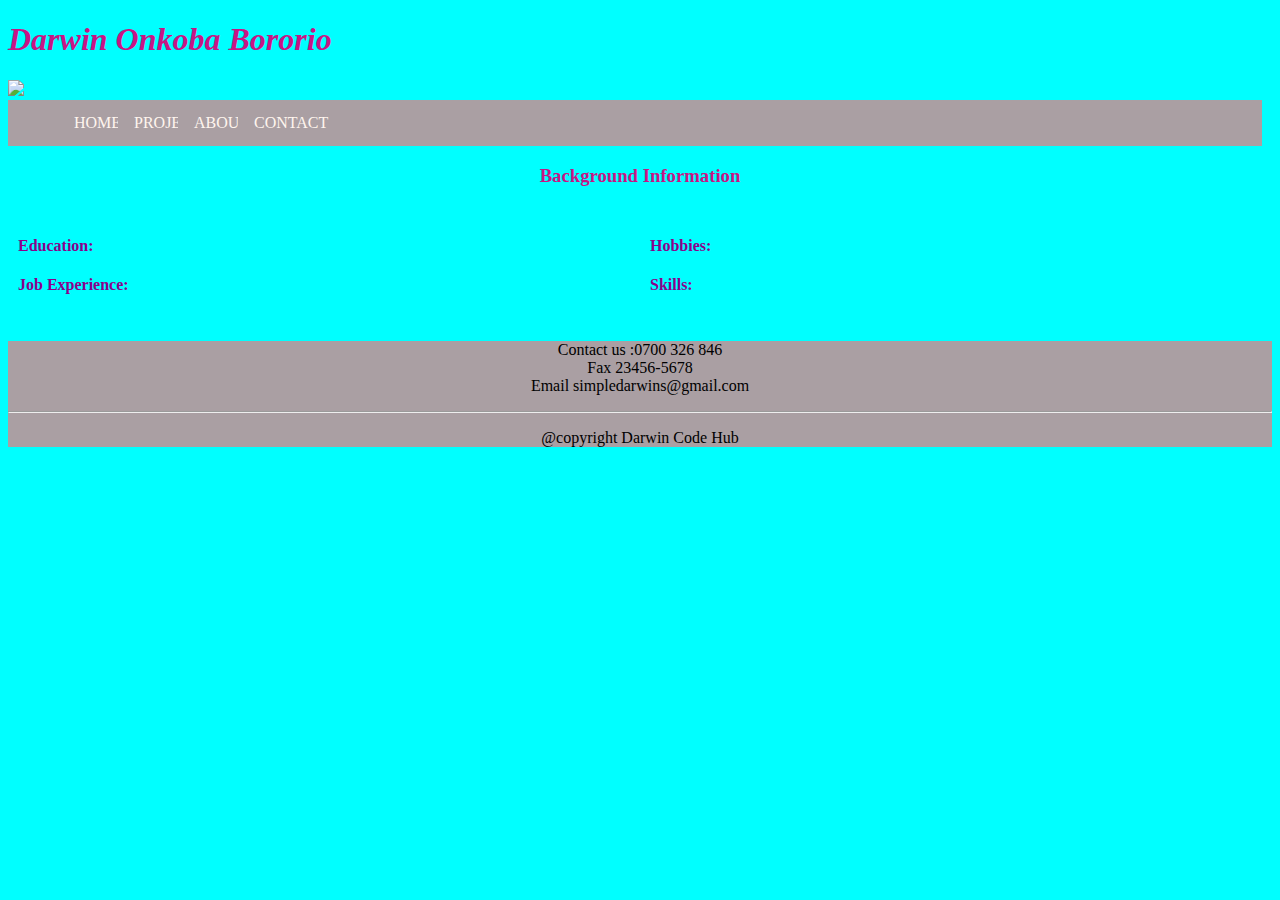
==== about.html @ 03b9dfdd "adding more to the styling" ====
<!DOCTYPE html>
<html>
<title>Cleaning services</title>
<head>
    <h1>Darwin Onkoba Bororio</h1>
    <img src="/home/darwin/Desktop/project-zero/images/gkglass.png" height="50px" width="=50px">


    <link rel="stylesheet" type="text/css" href="clean.css">
    <ul>
        <nav>
            <li><a href="index.html">HOME</a></li>
            <li><a href="project.html">PROJECTS</a></li>
            <li><a href="about.html">ABOUT</a></li>
            <li><a href="contact.html">CONTACT</a></li>

        </nav>
    </ul>
    
</head>
   
<body>
    <h3>Background Information</h3>
   <div class="row">
       <div class="column">
           <h4>Education:</h3>
            <p></p>
            <h4>Job Experience:</h4>
           <p></p>
       </div>
       <div class="column">
           <h4>Hobbies:</h4>
           <p></p>
           <h4>Skills:</h4>
           <p></p>
       </div>
   </div>
    
    
</body>
<footer>
    <div class="footer">
        <p>Contact us :0700 326 846<br> Fax 23456-5678 <br>Email simpledarwins@gmail.com<br> </p>
        <hr>
        <p> @copyright Darwin Code Hub</p>
        
    </div>
</footer>

</html>
---- clean.css ----
ul{
    list-style-type: none;
    margin: 0px;
    padding: 0px;
    background-color: rgb(170, 159, 163);
    overflow: hidden;
    margin-right: 10px;
    padding-left: 50px;
    padding-right: 50px;

}

li a:hover{
    background-color: springgreen;
    

}
li a{
    display: block;
    width: 60px;
    color: seashell;
    text-align: center;
    padding: 14px 16px;
    text-decoration: none;
}
li{
    display: inline-flex;
    float: left;
}
a{
    display: block;
    padding: 8px;
    background-color: rgb(170, 159, 163);
}
h1{
    color: steelblue;
    font-style: oblique;
    font-family: cursive;
    text-align: inherit;
    font-style: oblique;
}
.footer{
    position: relative;;
    left: 0;
    bottom: 0;
    width: 100%;
    background-color: rgb(170, 159, 163);
    color: black;
    text-align: center;

}
h2{
    text-align: center;
    color: mediumvioletred;
}
p{
    text-align: center;
}
.search{
    float: right;
    margin: 7px;
}
body{
    background-color: cyan;
}
h1{
    font-family: cursive;
    color: mediumvioletred;
}
h3{
    text-align: center;
    color: mediumvioletred;
}
*{
    box-sizing: border-box;
}
.row{
    display: flex;
}
.column{
    flex: 50%;
    padding: 10px;
}
h4{
    color: darkmagenta;
}
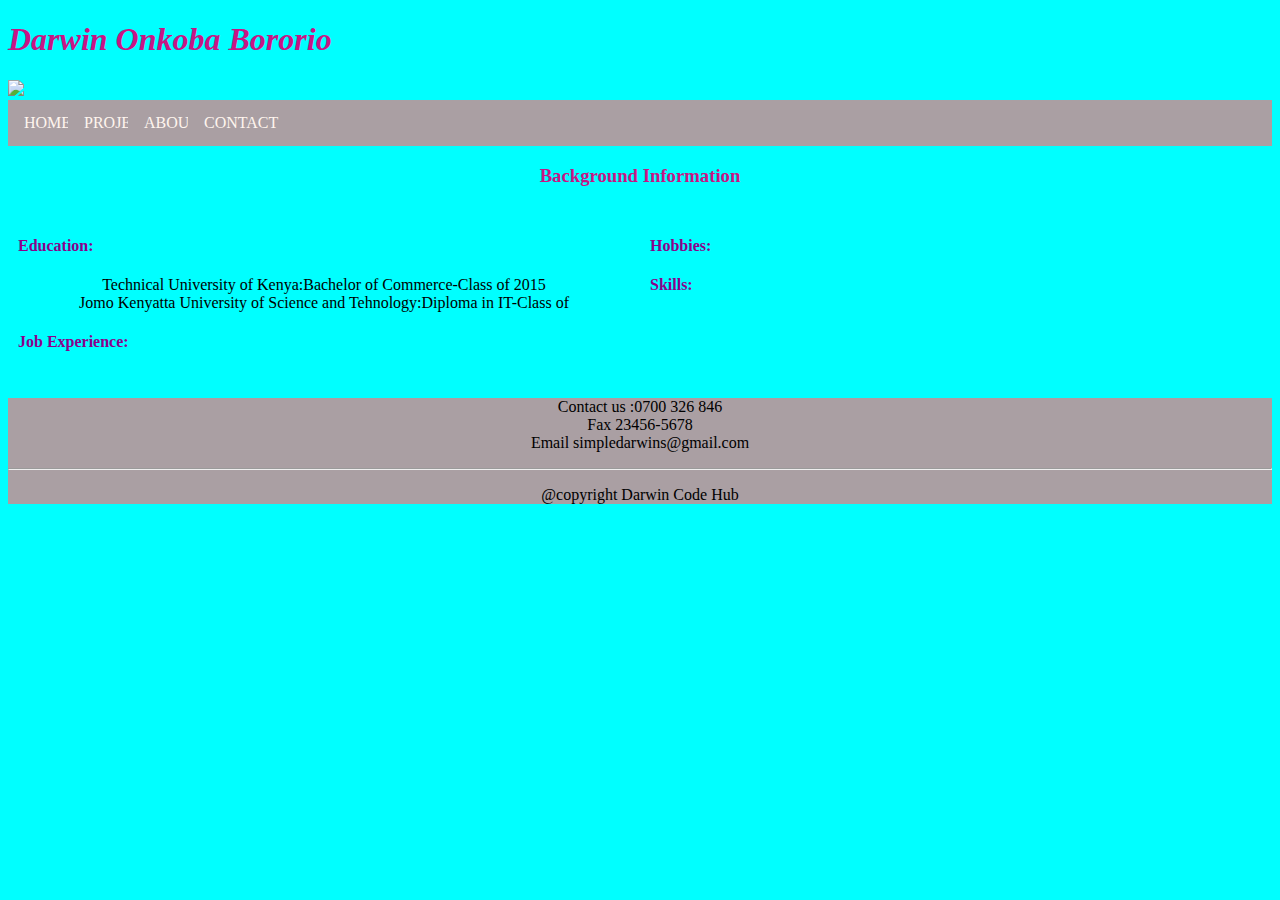
==== commit b592f30d: "filling the education background" ====
--- a/about.html
+++ b/about.html
@@ -24,7 +24,9 @@
    <div class="row">
        <div class="column">
            <h4>Education:</h3>
-            <p></p>
+            <p>Technical University of Kenya:Bachelor of Commerce-Class of 2015<br>
+               Jomo Kenyatta University of Science and Tehnology:Diploma in IT-Class of <br>
+        </p>
             <h4>Job Experience:</h4>
            <p></p>
        </div>
--- a/clean.css
+++ b/clean.css
@@ -4,14 +4,12 @@
     padding: 0px;
     background-color: rgb(170, 159, 163);
     overflow: hidden;
-    margin-right: 10px;
-    padding-left: 50px;
-    padding-right: 50px;
 
 }
 
 li a:hover{
     background-color: springgreen;
+    padding: 15px;
     
 
 }
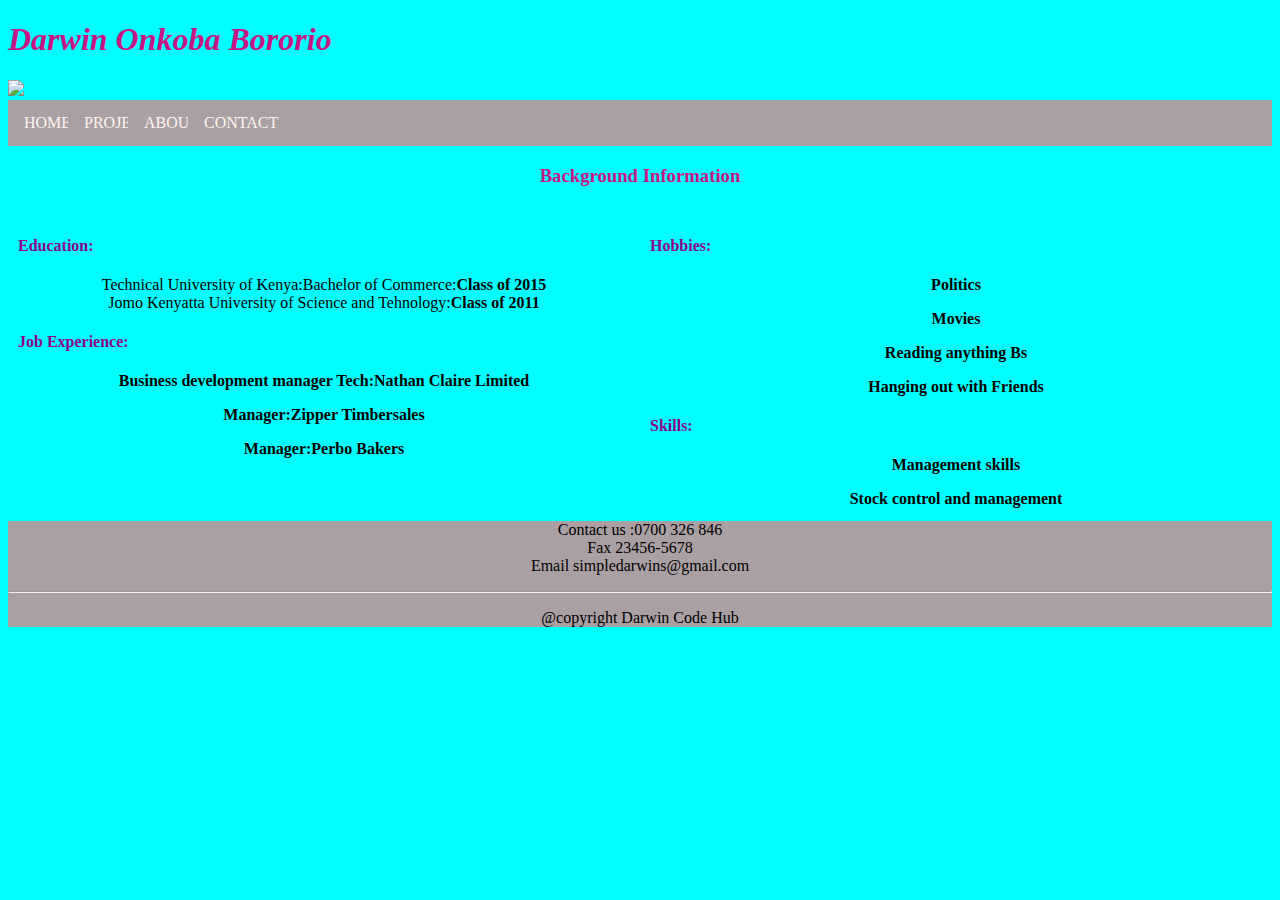
==== commit ef4a8ac9: "updating the about files experience and skills" ====
--- a/about.html
+++ b/about.html
@@ -24,17 +24,32 @@
    <div class="row">
        <div class="column">
            <h4>Education:</h3>
-            <p>Technical University of Kenya:Bachelor of Commerce-Class of 2015<br>
-               Jomo Kenyatta University of Science and Tehnology:Diploma in IT-Class of <br>
+            <p>Technical University of Kenya:Bachelor of Commerce:<strong>Class of 2015</strong> <br>
+               Jomo Kenyatta University of Science and Tehnology:<strong>Class of 2011</strong> <br>
         </p>
             <h4>Job Experience:</h4>
+            <p><strong>Business development manager Tech:Nathan Claire Limited</strong></p>
+            <p><strong> Manager:Zipper Timbersales</strong></p>
+            <p><strong>Manager:Perbo Bakers</strong> </p>
+            
            <p></p>
        </div>
        <div class="column">
            <h4>Hobbies:</h4>
-           <p></p>
-           <h4>Skills:</h4>
-           <p></p>
+           <strong>
+            <p>Politics</p>
+            <p>Movies</p>
+            <p>Reading anything Bs</p>
+            <p>Hanging out with Friends</p>
+            <h4>Skills:</h4>
+            <p>Management skills</p>
+            <p>Stock control and management</p>
+            <p>Operations and Logistics</p>
+            <p>procurement</p>
+            <p>Accounting</p>
+               
+           </strong>
+           
        </div>
    </div>
     
--- a/clean.css
+++ b/clean.css
@@ -9,7 +9,7 @@
 
 li a:hover{
     background-color: springgreen;
-    padding: 15px;
+    padding: 10px;
     
 
 }
@@ -78,7 +78,16 @@
 .column{
     flex: 50%;
     padding: 10px;
+    height: 300px;
+    float: left;
+    width: 50%;
 }
 h4{
     color: darkmagenta;
+}
+/*making the screen responsive to the  screen layout  */
+@media screen and (max-width:600px){
+    .column{
+        width: 100%;
+    }
 }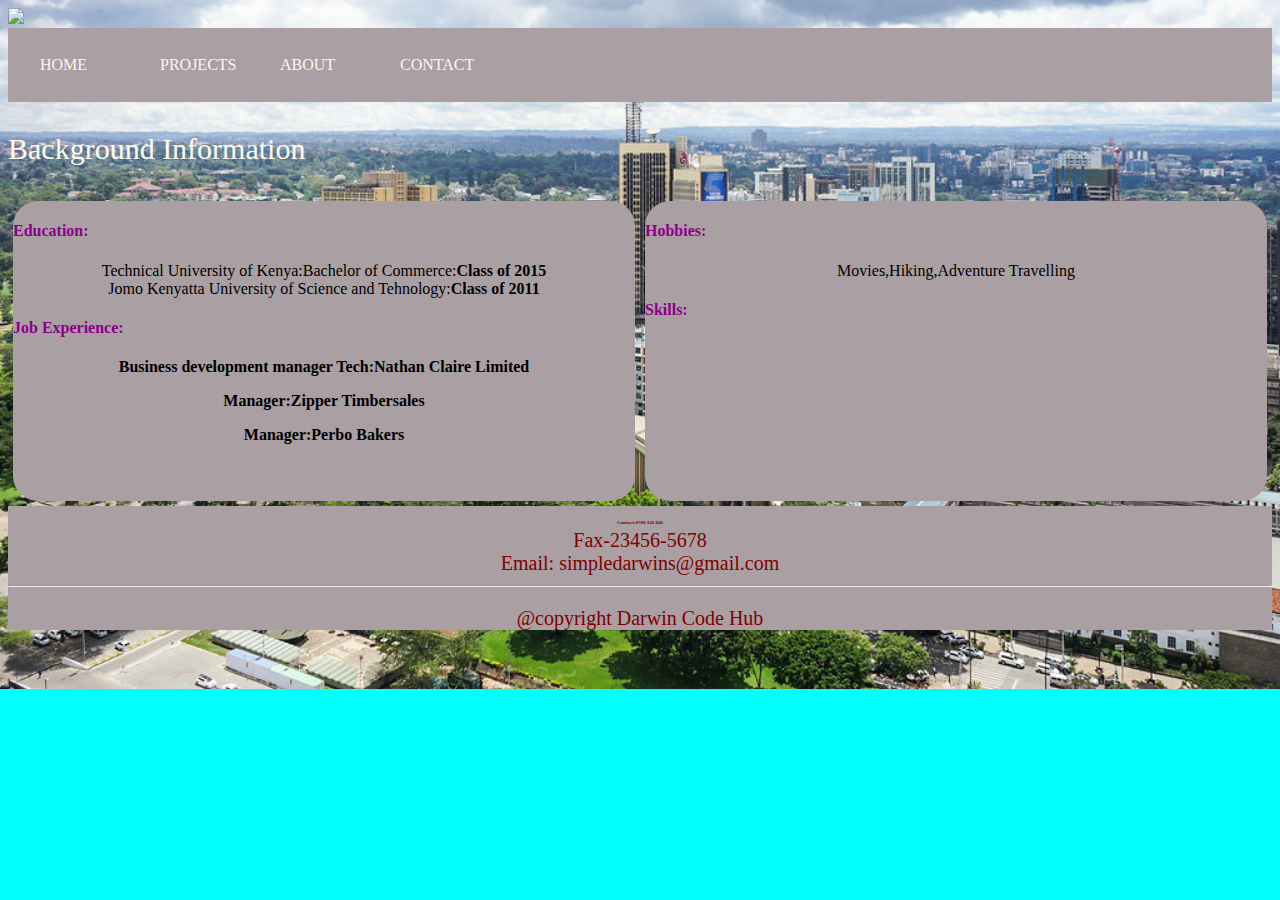
==== commit ca6c53b9: "updating css" ====
--- a/about.html
+++ b/about.html
@@ -1,9 +1,9 @@
 <!DOCTYPE html>
 <html>
-<title>Cleaning services</title>
+<title>Portfolio</title>
 <head>
-    <h1>Darwin Onkoba Bororio</h1>
-    <img src="/home/darwin/Desktop/project-zero/images/gkglass.png" height="50px" width="=50px">
+  
+    <img src="/home/darwin/Desktop/project-zero/images/logo4.png" height="50px" width="=50px">
 
 
     <link rel="stylesheet" type="text/css" href="clean.css">
@@ -36,19 +36,11 @@
        </div>
        <div class="column">
            <h4>Hobbies:</h4>
-           <strong>
-            <p>Politics</p>
-            <p>Movies</p>
-            <p>Reading anything Bs</p>
-            <p>Hanging out with Friends</p>
+           <p>Movies,Hiking,Adventure Travelling</p>
             <h4>Skills:</h4>
-            <p>Management skills</p>
-            <p>Stock control and management</p>
-            <p>Operations and Logistics</p>
-            <p>procurement</p>
-            <p>Accounting</p>
-               
-           </strong>
+            
+            </ul>
+           
            
        </div>
    </div>
@@ -57,7 +49,11 @@
 </body>
 <footer>
     <div class="footer">
-        <p>Contact us :0700 326 846<br> Fax 23456-5678 <br>Email simpledarwins@gmail.com<br> </p>
+        <span class="contact">Contact:0700 326 846<br> </span><span class="fax"> Fax-23456-5678</span> 
+         <br>
+         <span class="email">
+            Email: simpledarwins@gmail.com<br> 
+        </span> 
         <hr>
         <p> @copyright Darwin Code Hub</p>
         
--- a/clean.css
+++ b/clean.css
@@ -9,21 +9,22 @@
 
 li a:hover{
     background-color: springgreen;
-    padding: 10px;
-    
 
 }
 li a{
-    display: block;
-    width: 60px;
+    display:flex;
+    width: 120px;
     color: seashell;
     text-align: center;
-    padding: 14px 16px;
-    text-decoration: none;
+    padding: 28px 32px;
+    text-decoration: darkblue;
+    justify-content: space-between;
 }
 li{
-    display: inline-flex;
+    display: flex;
     float: left;
+    justify-content: space-between;
+    align-items: center;
 }
 a{
     display: block;
@@ -38,18 +39,22 @@
     font-style: oblique;
 }
 .footer{
-    position: relative;;
+    background-position: center;
     left: 0;
     bottom: 0;
     width: 100%;
     background-color: rgb(170, 159, 163);
-    color: black;
+    color: maroon;
     text-align: center;
+    font-size: 20px;
+    font-weight: 500;
+    
 
 }
 h2{
     text-align: center;
-    color: mediumvioletred;
+    color: floralwhite;
+    font-weight: 500;
 }
 p{
     text-align: center;
@@ -67,7 +72,10 @@
 }
 h3{
     text-align: center;
-    color: mediumvioletred;
+    color: floralwhite;
+    text-align: left;
+    font-size: 30px;
+    font-weight: 500;
 }
 *{
     box-sizing: border-box;
@@ -76,11 +84,17 @@
     display: flex;
 }
 .column{
-    flex: 50%;
-    padding: 10px;
+    flex: 1;
+    /* padding: 10px; */
     height: 300px;
-    float: left;
-    width: 50%;
+    /* float: left;/ */
+    /* width: 100%; */
+    border-radius: 25px;
+    background-color: rgb(170, 159, 163);
+    margin: 5px;
+    justify-content: left;
+    text-align: left;
+    
 }
 h4{
     color: darkmagenta;
@@ -90,4 +104,28 @@
     .column{
         width: 100%;
     }
+}
+body{
+    background-image: url(images/nai.jpg);
+    background-position: center;
+    background-size: cover;
+    height: 100%;
+    background-repeat: no-repeat;
+}
+#Home{
+    background-color: rgb(170, 159, 163);
+ }
+ .order{
+     display: flex;
+     flex-wrap: wrap;
+ }
+ .obj{
+     display: block;
+     text-align: center;
+
+
+ }
+.contact{
+    font-size:5px;
+    font-weight: bold;
 }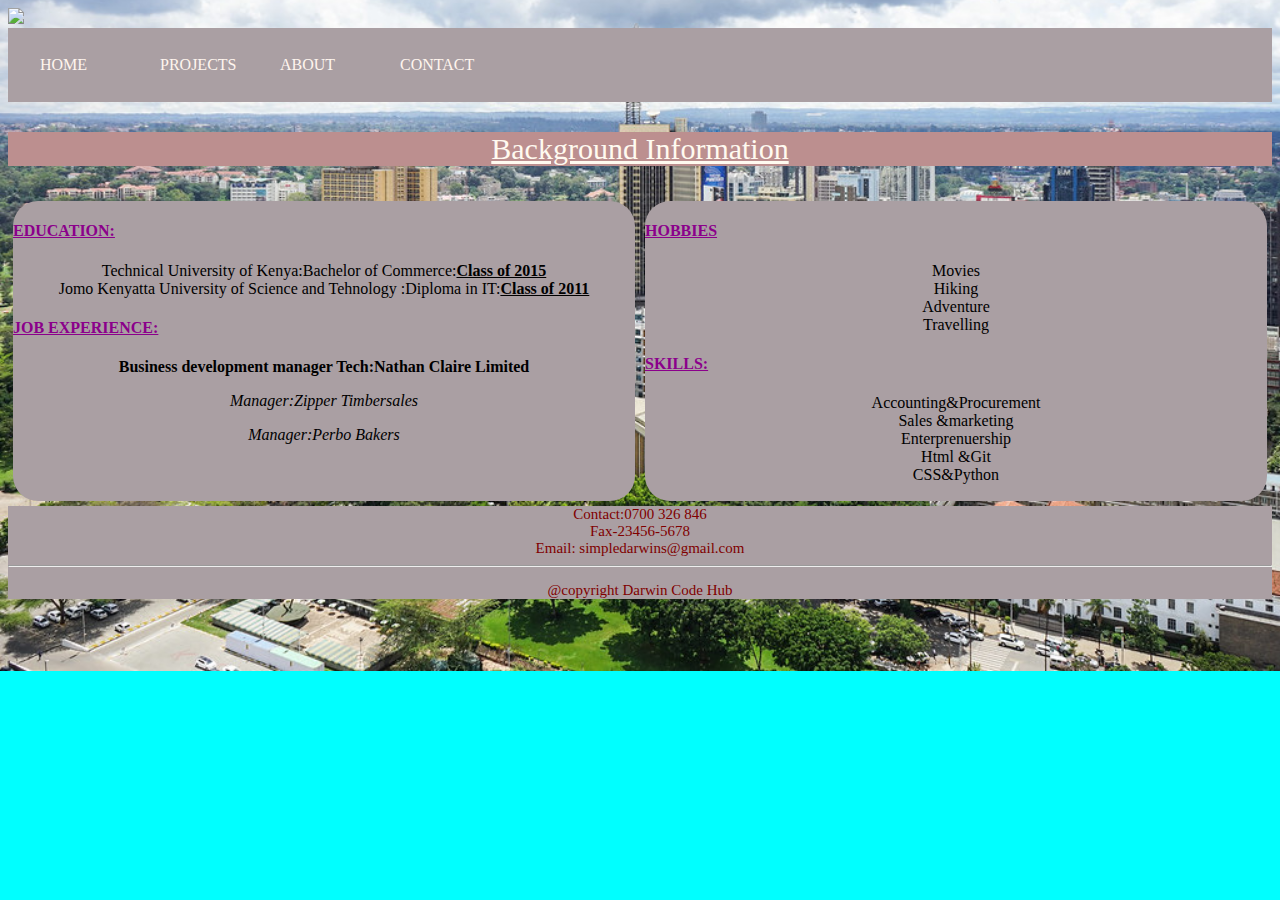
==== commit 1132c24f: "added a marquee element to the code" ====
--- a/about.html
+++ b/about.html
@@ -20,24 +20,35 @@
 </head>
    
 <body>
-    <h3>Background Information</h3>
+    <h3><u>Background Information</u></h3>
    <div class="row">
        <div class="column">
-           <h4>Education:</h3>
-            <p>Technical University of Kenya:Bachelor of Commerce:<strong>Class of 2015</strong> <br>
-               Jomo Kenyatta University of Science and Tehnology:<strong>Class of 2011</strong> <br>
+           <h4><u>EDUCATION:</u></h3>
+            <p>Technical University of Kenya:Bachelor of Commerce:<strong><u>Class of 2015</u></strong> <br>
+               Jomo Kenyatta University of Science and Tehnology :Diploma in IT:<strong><u>Class of 2011</u></strong> <br>
         </p>
-            <h4>Job Experience:</h4>
+            <h4><u> JOB EXPERIENCE:</u></h4>
             <p><strong>Business development manager Tech:Nathan Claire Limited</strong></p>
-            <p><strong> Manager:Zipper Timbersales</strong></p>
-            <p><strong>Manager:Perbo Bakers</strong> </p>
+            <p><em> Manager:Zipper Timbersales</em></p>
+            <p><i>Manager:Perbo Bakers</i> </p>
             
            <p></p>
        </div>
        <div class="column">
-           <h4>Hobbies:</h4>
-           <p>Movies,Hiking,Adventure Travelling</p>
-            <h4>Skills:</h4>
+           <h4><u>HOBBIES</u></h4>
+           <p>Movies<br>
+            Hiking<br>
+            Adventure <br>
+            Travelling</p>
+            <h4> <U>SKILLS:</U></h4>
+            <p>
+                Accounting&Procurement<br>
+                Sales &marketing<br>
+                Enterprenuership<br>
+                Html &Git<br>
+                CSS&Python<br>
+                
+            </p>
             
             </ul>
            
@@ -49,11 +60,9 @@
 </body>
 <footer>
     <div class="footer">
-        <span class="contact">Contact:0700 326 846<br> </span><span class="fax"> Fax-23456-5678</span> 
-         <br>
-         <span class="email">
-            Email: simpledarwins@gmail.com<br> 
-        </span> 
+        <span>Contact:0700 326 846<br> </span>
+        <span > Fax-23456-5678</span> <br>
+         <span >Email: simpledarwins@gmail.com<br></span> 
         <hr>
         <p> @copyright Darwin Code Hub</p>
         
--- a/clean.css
+++ b/clean.css
@@ -46,8 +46,8 @@
     background-color: rgb(170, 159, 163);
     color: maroon;
     text-align: center;
-    font-size: 20px;
-    font-weight: 500;
+    font-size: 15px;
+    font-weight: 400;
     
 
 }
@@ -72,10 +72,10 @@
 }
 h3{
     text-align: center;
-    color: floralwhite;
-    text-align: left;
+    color:floralwhite;
     font-size: 30px;
     font-weight: 500;
+    background-color: rosybrown;
 }
 *{
     box-sizing: border-box;
@@ -128,4 +128,14 @@
 .contact{
     font-size:5px;
     font-weight: bold;
+}
+marquee{
+    font-size: 15px;
+    font-weight: 800;
+    color: whitesmoke;
+    font-family: cursive;
+    font-style: italic;
+    background-color: yellowgreen;
+   
+
 }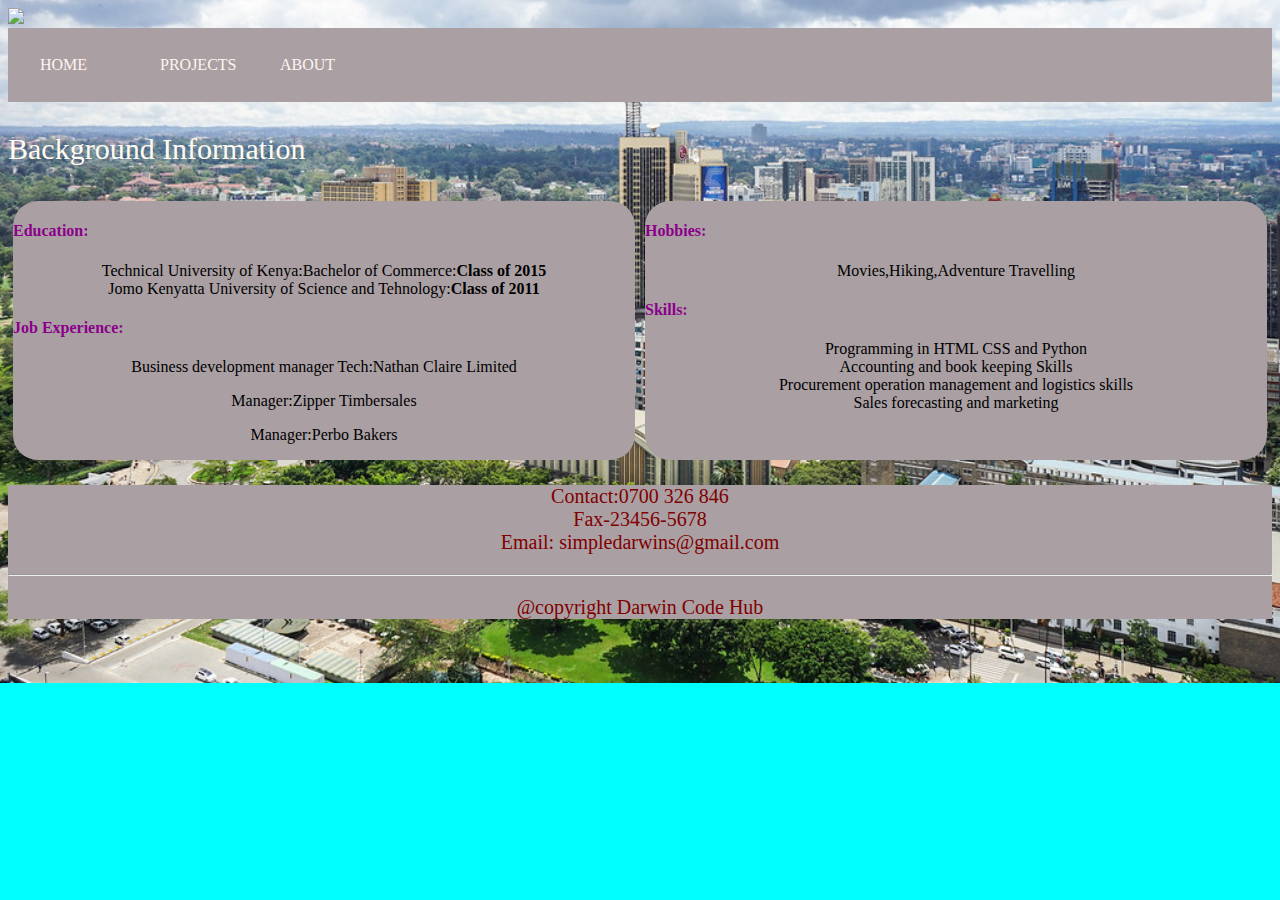
==== commit c1689d7f: "final touches" ====
--- a/about.html
+++ b/about.html
@@ -12,7 +12,7 @@
             <li><a href="index.html">HOME</a></li>
             <li><a href="project.html">PROJECTS</a></li>
             <li><a href="about.html">ABOUT</a></li>
-            <li><a href="contact.html">CONTACT</a></li>
+          
 
         </nav>
     </ul>
@@ -20,34 +20,29 @@
 </head>
    
 <body>
-    <h3><u>Background Information</u></h3>
+    <h3>Background Information</h3>
    <div class="row">
        <div class="column">
-           <h4><u>EDUCATION:</u></h3>
-            <p>Technical University of Kenya:Bachelor of Commerce:<strong><u>Class of 2015</u></strong> <br>
-               Jomo Kenyatta University of Science and Tehnology :Diploma in IT:<strong><u>Class of 2011</u></strong> <br>
+           <h4>Education:</h3>
+            <p>Technical University of Kenya:Bachelor of Commerce:<strong>Class of 2015</strong> <br>
+               Jomo Kenyatta University of Science and Tehnology:<strong>Class of 2011</strong> <br>
         </p>
-            <h4><u> JOB EXPERIENCE:</u></h4>
-            <p><strong>Business development manager Tech:Nathan Claire Limited</strong></p>
-            <p><em> Manager:Zipper Timbersales</em></p>
-            <p><i>Manager:Perbo Bakers</i> </p>
+            <h4>Job Experience:</h4>
+            <p>Business development manager Tech:Nathan Claire Limited</p>
+            <p>Manager:Zipper Timbersales</p>
+            <p>Manager:Perbo Bakers</p>
             
            <p></p>
        </div>
        <div class="column">
-           <h4><u>HOBBIES</u></h4>
-           <p>Movies<br>
-            Hiking<br>
-            Adventure <br>
-            Travelling</p>
-            <h4> <U>SKILLS:</U></h4>
+           <h4>Hobbies:</h4>
+           <p>Movies,Hiking,Adventure Travelling</p>
+            <h4>Skills:</h4>
             <p>
-                Accounting&Procurement<br>
-                Sales &marketing<br>
-                Enterprenuership<br>
-                Html &Git<br>
-                CSS&Python<br>
-                
+                Programming in HTML CSS and Python<br>
+                Accounting and book keeping Skills<br>
+                Procurement operation management and logistics skills<br>
+                Sales forecasting and marketing <br>
             </p>
             
             </ul>
@@ -60,9 +55,13 @@
 </body>
 <footer>
     <div class="footer">
-        <span>Contact:0700 326 846<br> </span>
-        <span > Fax-23456-5678</span> <br>
-         <span >Email: simpledarwins@gmail.com<br></span> 
+         <p>
+            Contact:0700 326 846<br>
+            Fax-23456-5678<br>
+            Email: simpledarwins@gmail.com<br>
+
+         </p>
+         
         <hr>
         <p> @copyright Darwin Code Hub</p>
         
--- a/clean.css
+++ b/clean.css
@@ -46,8 +46,8 @@
     background-color: rgb(170, 159, 163);
     color: maroon;
     text-align: center;
-    font-size: 15px;
-    font-weight: 400;
+    font-size: 20px;
+    font-weight: 500;
     
 
 }
@@ -72,10 +72,10 @@
 }
 h3{
     text-align: center;
-    color:floralwhite;
+    color: floralwhite;
+    text-align: left;
     font-size: 30px;
     font-weight: 500;
-    background-color: rosybrown;
 }
 *{
     box-sizing: border-box;
@@ -85,10 +85,7 @@
 }
 .column{
     flex: 1;
-    /* padding: 10px; */
-    height: 300px;
-    /* float: left;/ */
-    /* width: 100%; */
+    /* height: 300px; */
     border-radius: 25px;
     background-color: rgb(170, 159, 163);
     margin: 5px;
@@ -129,13 +126,10 @@
     font-size:5px;
     font-weight: bold;
 }
-marquee{
-    font-size: 15px;
-    font-weight: 800;
-    color: whitesmoke;
-    font-family: cursive;
-    font-style: italic;
-    background-color: yellowgreen;
-   
-
+.one{
+    background-color: rgb(170, 159, 163); ;
+    text-align: left;
+}
+.project{
+    display: block;
 }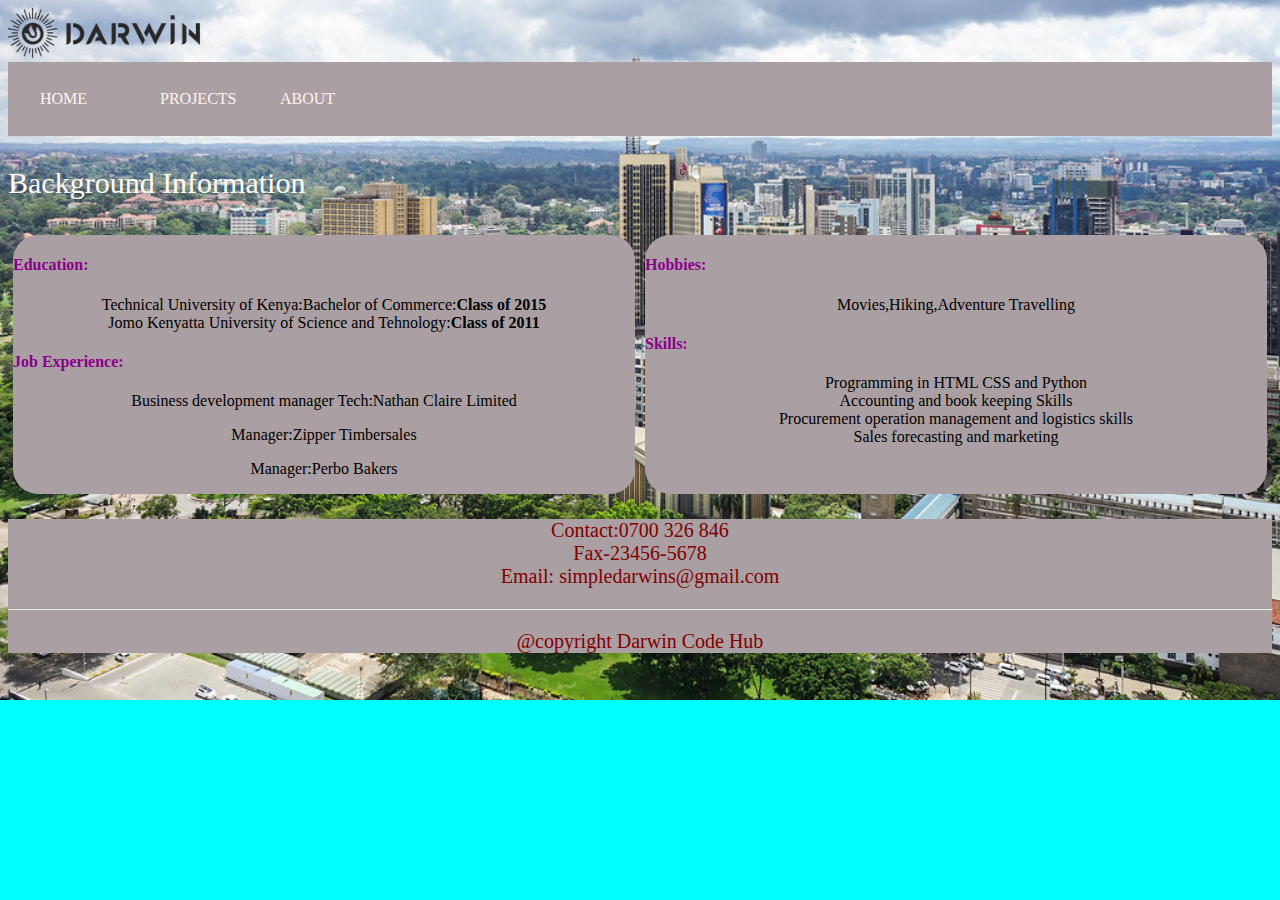
==== commit f8e29a90: "changed image to display" ====
--- a/about.html
+++ b/about.html
@@ -3,7 +3,7 @@
 <title>Portfolio</title>
 <head>
   
-    <img src="/home/darwin/Desktop/project-zero/images/logo4.png" height="50px" width="=50px">
+    <img src="./images/logo4.png" height="50px" width="=50px">
 
 
     <link rel="stylesheet" type="text/css" href="clean.css">
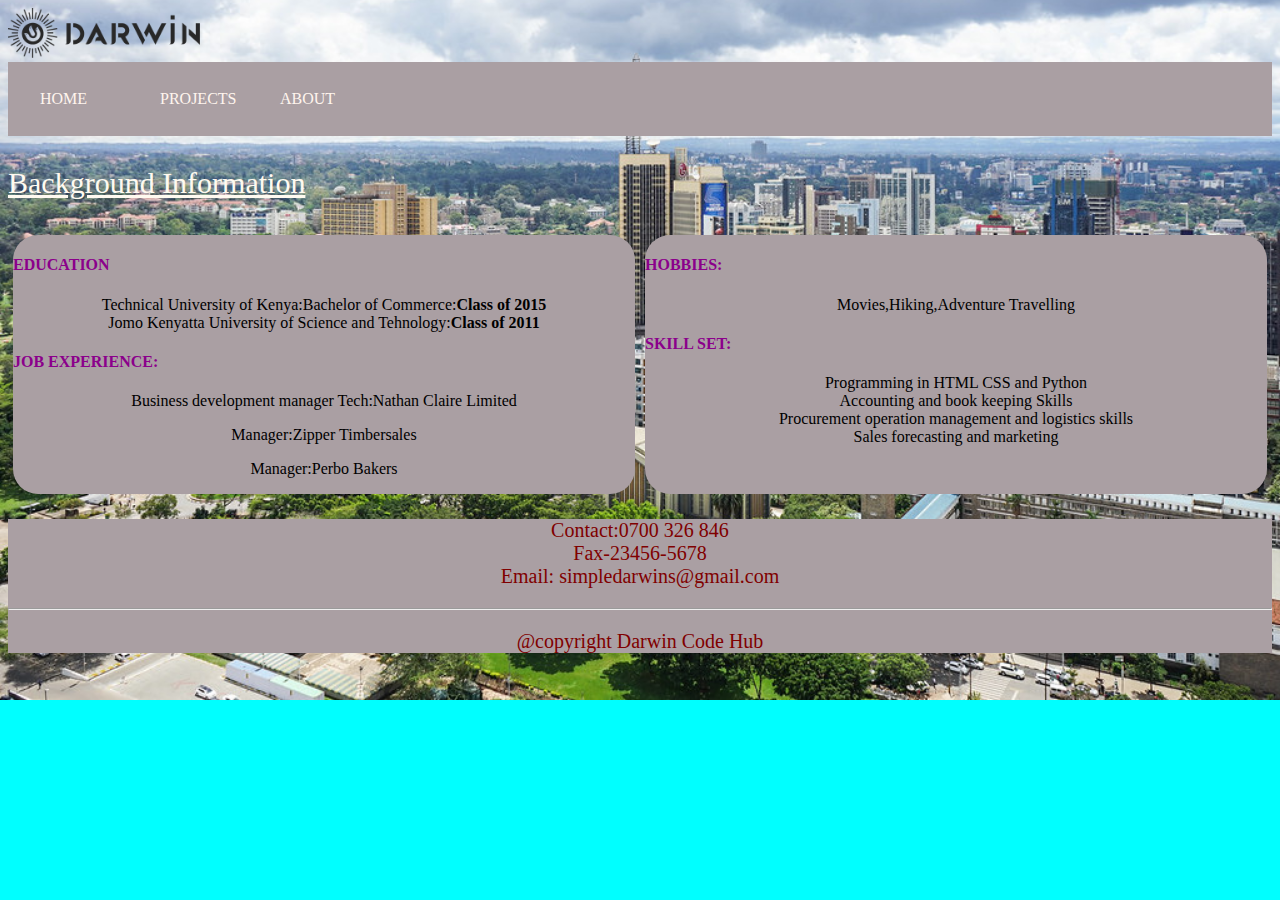
==== commit dc5a4342: "updating marquee on index page" ====
--- a/about.html
+++ b/about.html
@@ -20,14 +20,14 @@
 </head>
    
 <body>
-    <h3>Background Information</h3>
+    <h3><u>Background Information</u></h3>
    <div class="row">
        <div class="column">
-           <h4>Education:</h3>
+           <h4><strong>EDUCATION</strong></h3>
             <p>Technical University of Kenya:Bachelor of Commerce:<strong>Class of 2015</strong> <br>
                Jomo Kenyatta University of Science and Tehnology:<strong>Class of 2011</strong> <br>
         </p>
-            <h4>Job Experience:</h4>
+            <h4>JOB EXPERIENCE:</h4>
             <p>Business development manager Tech:Nathan Claire Limited</p>
             <p>Manager:Zipper Timbersales</p>
             <p>Manager:Perbo Bakers</p>
@@ -35,9 +35,9 @@
            <p></p>
        </div>
        <div class="column">
-           <h4>Hobbies:</h4>
+           <h4>HOBBIES:</h4>
            <p>Movies,Hiking,Adventure Travelling</p>
-            <h4>Skills:</h4>
+            <h4>SKILL SET:</h4>
             <p>
                 Programming in HTML CSS and Python<br>
                 Accounting and book keeping Skills<br>
